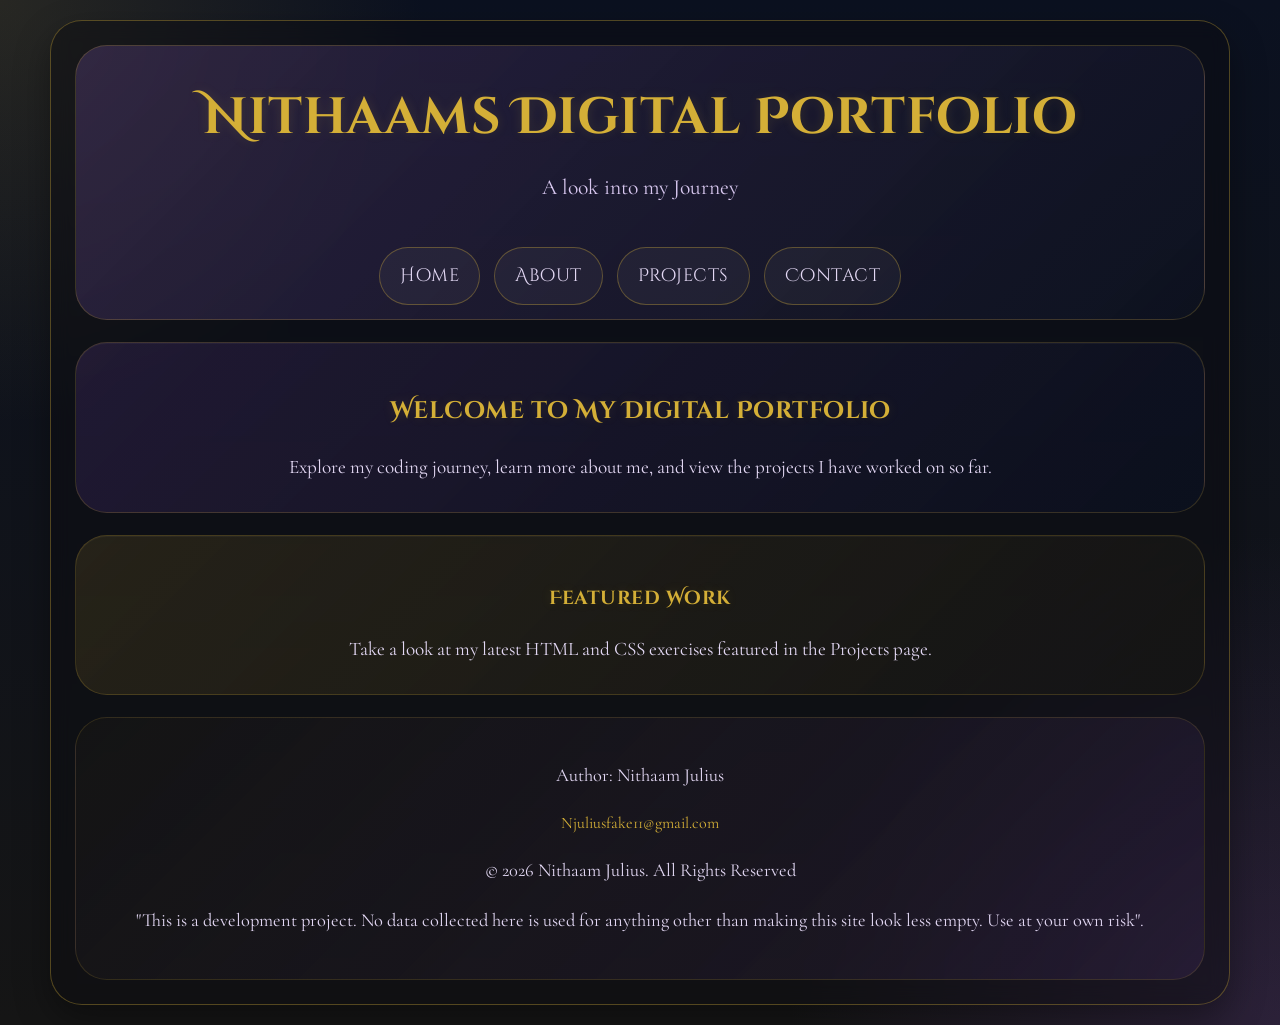
==== index.html @ 2e407b03 "initial commit" ====
<!doctype html>
<html lang="en">
  <head>
    <meta charset="UTF-8" />
    <meta name="viewport" content="width=device-width, initial-scale=1.0" />
    <link rel="stylesheet" href="/css/style.css" />
    <title>Nithaams Story</title>
  </head>
  <body id="Index-Body">
    <!-- Home Page -->
    <div id="Home-Page">
      <!-- Main Section of Page -->
      <header class="Main-Section">
        <main class="Main-Text">
          <h1 class="Main-Title">Nithaams Digital Portfolio</h1>
          <p>A look into my Journey</p>
        </main>

        <!-- Navigation Bar -->
        <nav class="Navbar">
          <ul class="Navbar-Content">
            <li><a href="index.html">Home</a></li>
            <li><a href="about.html">About</a></li>
            <li><a href="projects.html">Projects</a></li>
            <li><a href="contact.html">Contact</a></li>
          </ul>
        </nav>
      </header>

      <!-- Welcome Section -->
      <section class="Welcome-Section">
        <h2>Welcome to My Digital Portfolio</h2>
        <p>
          Explore my coding journey, learn more about me, and view the projects
          I have worked on so far.
        </p>
      </section>

      <!-- Featured Preview -->
      <section class="Featured-Section">
        <h3>Featured Work</h3>
        <p>
          Take a look at my latest HTML and CSS exercises featured in the
          Projects page.
        </p>
      </section>

      <!-- Footer -->
      <footer class="Footer-Content">
        <p>Author: Nithaam Julius</p>
        <a href="mailto:Njuliusfake11@gmail.com">Njuliusfake11@gmail.com</a>
        <p>© 2026 Nithaam Julius. All Rights Reserved</p>
        <p>
          "This is a development project. No data collected here is used for
          anything other than making this site look less empty. Use at your own
          risk".
        </p>
      </footer>
    </div>
  </body>
</html>
---- css/style.css ----
@import url("https://fonts.googleapis.com/css2?family=Cinzel+Decorative:wght@400;700&family=Cormorant+Garamond:wght@400;500;600;700&display=swap");

:root {
  --purple: #7b4bb7;
  --gold: #d4af37;
  --midnight: #0b1120;
  --lavender: #d8c8f0;
  --light-black: #151515;
  --soft-black: #1e1e1e;
  --card-bg: rgba(11, 17, 32, 0.88);
  --glass: rgba(255, 255, 255, 0.06);
  --border: rgba(212, 175, 55, 0.35);
  --text: #f4ebff;
  --muted: #e3d8f4;
  --shadow: 0 14px 35px rgba(0, 0, 0, 0.35);
  --shadow-hover: 0 18px 45px rgba(123, 75, 183, 0.28);
  --radius-xl: 32px;
  --radius-lg: 24px;
  --radius-md: 18px;
  --radius-pill: 999px;
  --transition: 0.35s ease;
}

html {
  scroll-behavior: smooth;
}

*,
*::before,
*::after {
  box-sizing: border-box;
}

body {
  margin: 0;
  font-family: "Cormorant Garamond", serif;
  color: var(--text);
  background:
    radial-gradient(circle at top, rgba(123, 75, 183, 0.25), transparent 28%),
    linear-gradient(180deg, var(--midnight), var(--light-black));
  min-height: 100vh;
  line-height: 1.7;
  overflow-x: hidden;
}

h1,
h2,
h3,
h4,
h5,
h6,
button,
nav a,
label {
  font-family: "Cinzel Decorative", serif;
  letter-spacing: 0.5px;
}

img {
  max-width: 100%;
  display: block;
}

a {
  color: inherit;
  text-decoration: none;
}

p,
li,
label {
  font-size: 1.15rem;
  color: var(--muted);
}

/* Background variations per page */
#Index-Body,
#About-Body {
  background:
    radial-gradient(
      circle at top left,
      rgba(212, 175, 55, 0.14),
      transparent 26%
    ),
    radial-gradient(
      circle at bottom right,
      rgba(123, 75, 183, 0.22),
      transparent 30%
    ),
    linear-gradient(180deg, var(--midnight), var(--light-black));
}

#Projects-Page,
#Contact-Form {
  background:
    radial-gradient(circle at top, rgba(216, 200, 240, 0.12), transparent 30%),
    linear-gradient(180deg, #100c1c, #151515);
}

/* Shared main containers */
#Home-Page,
#Projects-Page,
.About-Content,
#Contact-Form {
  width: min(1180px, calc(100% - 32px));
  margin: 20px auto;
  padding: 24px;
  border: 1px solid var(--border);
  border-radius: var(--radius-xl);
  background: rgba(12, 12, 16, 0.45);
  backdrop-filter: blur(10px);
  box-shadow: var(--shadow);
}

/* NAVIGATION */
.Navbar {
  width: 100%;
}

.Navbar-Content {
  list-style: none;
  display: flex;
  justify-content: center;
  flex-wrap: wrap;
  gap: 14px;
  padding: 0;
  margin: 0;
}

.Navbar-Content a {
  display: inline-block;
  padding: 12px 20px;
  border-radius: var(--radius-pill);
  border: 1px solid rgba(212, 175, 55, 0.35);
  background: rgba(255, 255, 255, 0.04);
  transition:
    transform var(--transition),
    background var(--transition),
    box-shadow var(--transition),
    color var(--transition);
}

.Navbar-Content a:hover,
.Navbar-Content a:focus-visible {
  transform: translateY(-3px) scale(1.03);
  background: rgba(212, 175, 55, 0.14);
  box-shadow: var(--shadow-hover);
  color: #fff;
}

/* HOME PAGE */
.Main-Section {
  display: grid;
  gap: 20px;
  justify-items: center;
  text-align: center;
  padding: 28px 20px 14px;
  border-radius: var(--radius-xl);
  background:
    linear-gradient(135deg, rgba(123, 75, 183, 0.22), rgba(11, 17, 32, 0.72)),
    rgba(255, 255, 255, 0.03);
  border: 1px solid rgba(212, 175, 55, 0.22);
}

.Main-Title,
#Projects-Page h2,
.Header-Section h1,
.Contact-Title,
.Welcome-Section h2,
.Featured-Section h3,
.Skills h3 {
  color: var(--gold);
  text-shadow: 0 0 12px rgba(212, 175, 55, 0.14);
}

.Main-Title {
  font-size: clamp(2.2rem, 4vw, 4rem);
  margin: 0;
}

.Main-Text p {
  margin-top: 8px;
  font-size: 1.35rem;
  color: var(--lavender);
}

.Welcome-Section,
.Featured-Section {
  margin-top: 22px;
  padding: 28px 24px;
  border-radius: var(--radius-xl);
  border: 1px solid rgba(212, 175, 55, 0.2);
  box-shadow: inset 0 1px 0 rgba(255, 255, 255, 0.04);
  text-align: center;
}

.Welcome-Section {
  background: linear-gradient(
    135deg,
    rgba(123, 75, 183, 0.18),
    rgba(11, 17, 32, 0.72)
  );
}

.Featured-Section {
  background: linear-gradient(
    135deg,
    rgba(212, 175, 55, 0.12),
    rgba(21, 21, 21, 0.78)
  );
}

.Welcome-Section p,
.Featured-Section p,
.Header-Section p {
  max-width: 760px;
  margin: 0 auto;
  font-size: 1.2rem;
}

/* ABOUT PAGE */
.About-Content {
  display: grid;
  gap: 22px;
}

.Header-Section,
.Image-Portion,
.Skills {
  padding: 24px;
  border-radius: var(--radius-xl);
  border: 1px solid rgba(212, 175, 55, 0.2);
}

.Header-Section {
  text-align: center;
  background: linear-gradient(
    135deg,
    rgba(11, 17, 32, 0.88),
    rgba(123, 75, 183, 0.2)
  );
}

.Image-Portion {
  display: flex;
  justify-content: center;
  align-items: center;
  background: linear-gradient(
    135deg,
    rgba(212, 175, 55, 0.08),
    rgba(255, 255, 255, 0.03)
  );
}

.Image-Portion img {
  width: min(100%, 420px);
  border-radius: 50%;
  border: 5px solid rgba(212, 175, 55, 0.5);
  box-shadow: var(--shadow);
  object-fit: cover;
  aspect-ratio: 1 / 1;
  transition:
    transform var(--transition),
    box-shadow var(--transition);
}

.Image-Portion img:hover {
  transform: scale(1.03) rotate(-1deg);
  box-shadow: var(--shadow-hover);
}

.Skills {
  background: linear-gradient(
    135deg,
    rgba(21, 21, 21, 0.88),
    rgba(123, 75, 183, 0.14)
  );
}

.Skills ul {
  margin: 12px 0 0;
  padding-left: 1.25rem;
}

.Skills li {
  margin: 10px 0;
}

/* PROJECTS PAGE */
#Projects-Page h2 {
  text-align: center;
  margin-top: 10px;
  font-size: clamp(2rem, 3vw, 3rem);
}

.Projects-Content {
  display: grid;
  grid-template-columns: repeat(auto-fit, minmax(240px, 1fr));
  gap: 20px;
  margin-top: 24px;
}

.Projects-Content > div {
  position: relative;
  padding: 18px;
  border-radius: var(--radius-xl);
  border: 1px solid rgba(212, 175, 55, 0.18);
  background: linear-gradient(
    180deg,
    rgba(11, 17, 32, 0.92),
    rgba(21, 21, 21, 0.88)
  );
  box-shadow: var(--shadow);
  min-height: 440px;
  perspective: 1400px;
  overflow: hidden;
  transition:
    transform var(--transition),
    box-shadow var(--transition),
    border-color var(--transition);
}

.Projects-Content > div:hover {
  transform: translateY(-6px);
  box-shadow: var(--shadow-hover);
  border-color: rgba(212, 175, 55, 0.4);
}

.Projects-Content h3 {
  font-size: 1.15rem;
  text-align: center;
  color: var(--lavender);
  min-height: 80px;
  margin: 0 0 12px;
}

/* Flip controls */
.Card-Toggle {
  position: absolute;
  opacity: 0;
  pointer-events: none;
}

.Flip-Btn {
  position: relative;
  z-index: 3;
  display: inline-flex;
  justify-content: center;
  align-items: center;
  width: fit-content;
  margin: 0 auto 14px;
  padding: 11px 20px;
  border: 1px solid rgba(212, 175, 55, 0.45);
  border-radius: var(--radius-pill);
  background: linear-gradient(
    135deg,
    rgba(123, 75, 183, 0.95),
    rgba(11, 17, 32, 0.95)
  );
  color: #fff;
  cursor: pointer;
  box-shadow: var(--shadow);
  transition:
    transform var(--transition),
    box-shadow var(--transition),
    background var(--transition),
    letter-spacing var(--transition);
}

.Flip-Btn:hover,
.Flip-Btn:focus-visible {
  transform: translateY(-3px) scale(1.03);
  box-shadow: var(--shadow-hover);
  background: linear-gradient(
    135deg,
    rgba(212, 175, 55, 0.95),
    rgba(123, 75, 183, 0.95)
  );
  letter-spacing: 1px;
}

/* Card flip */
.Card-Inner {
  position: relative;
  width: 100%;
  min-height: 330px;
  transform-style: preserve-3d;
  transition: transform 0.85s cubic-bezier(0.2, 0.7, 0.15, 1);
}

.Card-Face {
  position: absolute;
  inset: 0;
  backface-visibility: hidden;
  display: grid;
  place-items: center;
  gap: 14px;
  border-radius: var(--radius-lg);
}

.Card-Front {
  z-index: 2;
}

.Card-Back {
  transform: rotateY(180deg);
}

.Card-Toggle:checked ~ .Card-Inner {
  transform: rotateY(180deg);
}

.Front,
.Back {
  width: 100%;
  height: 260px;
  object-fit: cover;
  border-radius: var(--radius-lg);
  border: 1px solid rgba(255, 255, 255, 0.12);
  box-shadow: inset 0 0 0 1px rgba(212, 175, 55, 0.12);
}

/* CONTACT PAGE */
.Contact-Content {
  display: grid;
  gap: 14px;
  max-width: 760px;
  margin: 0 auto;
  padding: 28px;
  border-radius: var(--radius-xl);
  border: 1px solid rgba(212, 175, 55, 0.2);
  background: linear-gradient(
    135deg,
    rgba(11, 17, 32, 0.88),
    rgba(123, 75, 183, 0.12)
  );
}

.Contact-Content label {
  color: var(--gold);
  margin-top: 4px;
}

.Contact-Content input,
.Contact-Content select,
.Contact-Content textarea {
  width: 100%;
  padding: 14px 16px;
  border-radius: var(--radius-md);
  border: 1px solid rgba(212, 175, 55, 0.3);
  background: rgba(255, 255, 255, 0.05);
  color: var(--text);
  font-family: "Cormorant Garamond", serif;
  font-size: 1.05rem;
  outline: none;
  transition:
    border-color var(--transition),
    transform var(--transition),
    box-shadow var(--transition),
    background var(--transition);
}

.Contact-Content input:focus,
.Contact-Content select:focus,
.Contact-Content textarea:focus {
  border-color: var(--gold);
  box-shadow: 0 0 0 3px rgba(212, 175, 55, 0.14);
  background: rgba(255, 255, 255, 0.08);
}

.Contact-Content textarea {
  min-height: 140px;
  resize: vertical;
}

button {
  display: inline-flex;
  justify-content: center;
  align-items: center;
  width: fit-content;
  margin: 16px auto 0;
  padding: 11px 20px;
  border: 1px solid rgba(212, 175, 55, 0.45);
  border-radius: var(--radius-pill);
  background: linear-gradient(
    135deg,
    rgba(123, 75, 183, 0.95),
    rgba(11, 17, 32, 0.95)
  );
  color: #fff;
  cursor: pointer;
  box-shadow: var(--shadow);
  transition:
    transform var(--transition),
    box-shadow var(--transition),
    background var(--transition),
    letter-spacing var(--transition);
}

button:hover,
button:focus-visible {
  transform: translateY(-3px) scale(1.03);
  box-shadow: var(--shadow-hover);
  background: linear-gradient(
    135deg,
    rgba(212, 175, 55, 0.95),
    rgba(123, 75, 183, 0.95)
  );
  letter-spacing: 1px;
}

/* FOOTER */
.Footer-Content {
  margin-top: 22px;
  padding: 24px;
  text-align: center;
  border-radius: var(--radius-xl);
  background: linear-gradient(
    135deg,
    rgba(21, 21, 21, 0.95),
    rgba(123, 75, 183, 0.12)
  );
  border: 1px solid rgba(212, 175, 55, 0.16);
}

.Footer-Content a {
  color: var(--gold);
}

.Footer-Content a:hover {
  text-decoration: underline;
}

/* Hover animation accents */
@keyframes floatSoft {
  0%,
  100% {
    transform: translateY(0);
  }
  50% {
    transform: translateY(-4px);
  }
}

.Welcome-Section:hover,
.Featured-Section:hover,
.Header-Section:hover,
.Skills:hover,
.Contact-Content:hover {
  animation: floatSoft 2.5s ease-in-out infinite;
}

/* RESPONSIVE DESIGN */
@media (max-width: 900px) {
  #Home-Page,
  #Projects-Page,
  .About-Content,
  #Contact-Form {
    width: min(100% - 20px, 1180px);
    padding: 18px;
  }

  .Main-Section {
    padding: 22px 16px 12px;
  }

  .Projects-Content {
    grid-template-columns: repeat(auto-fit, minmax(220px, 1fr));
  }
}

@media (max-width: 640px) {
  .Navbar-Content {
    flex-direction: column;
    align-items: stretch;
  }

  .Navbar-Content a {
    width: 100%;
    text-align: center;
  }

  .Welcome-Section,
  .Featured-Section,
  .Header-Section,
  .Skills,
  .Contact-Content,
  .Footer-Content {
    padding: 20px 16px;
  }

  .Projects-Content > div {
    min-height: 410px;
  }

  .Front,
  .Back {
    height: 230px;
  }

  .Main-Title {
    font-size: 2rem;
  }
}
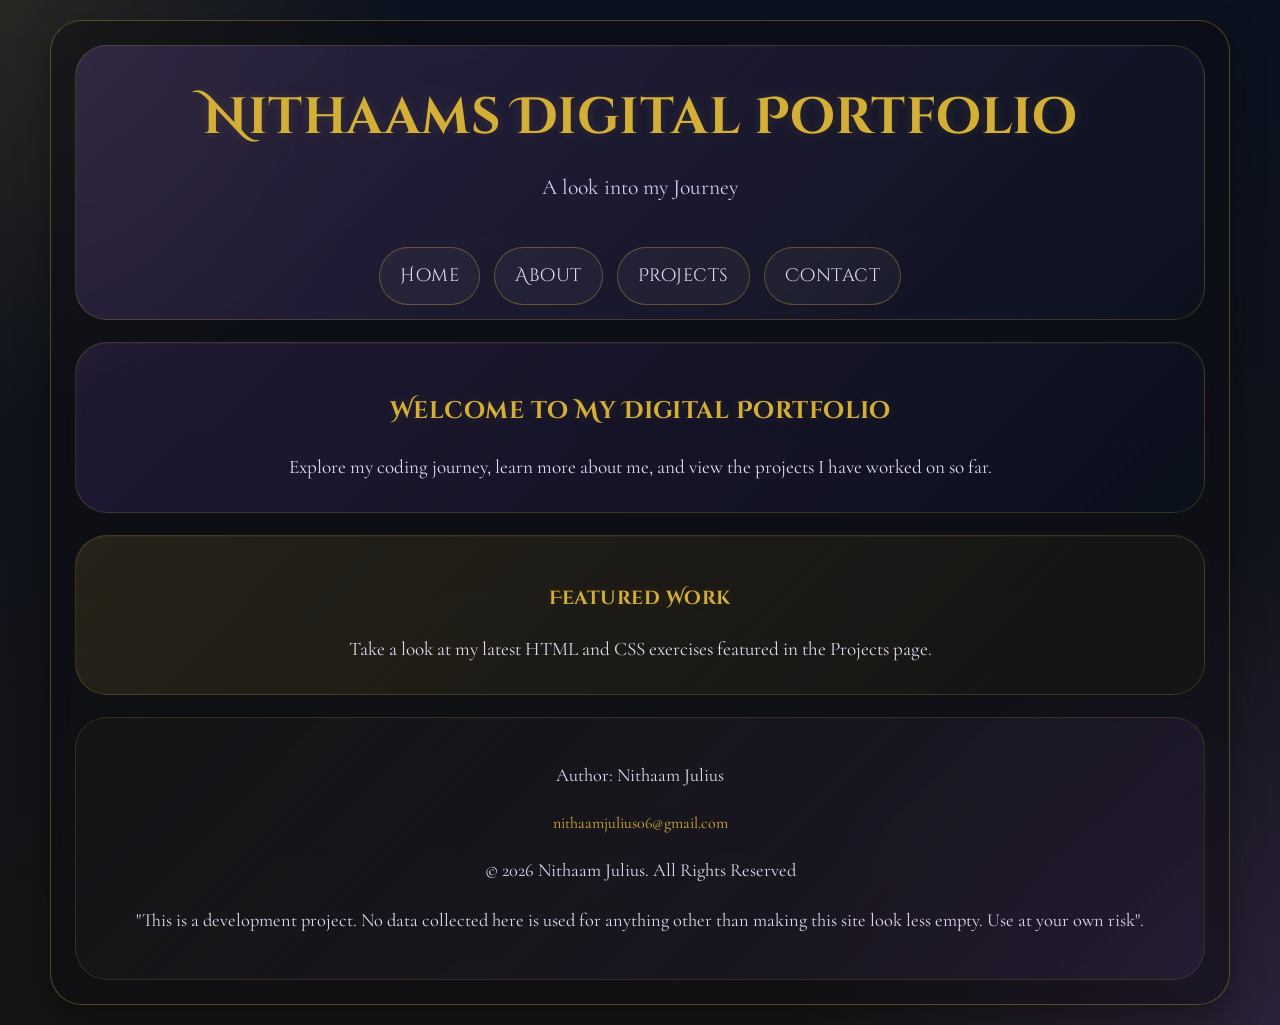
==== commit 3057e48b: "Update email address in footer" ====
--- a/index.html
+++ b/index.html
@@ -48,7 +48,7 @@
       <!-- Footer -->
       <footer class="Footer-Content">
         <p>Author: Nithaam Julius</p>
-        <a href="mailto:Njuliusfake11@gmail.com">Njuliusfake11@gmail.com</a>
+        <a href="mailto:nithaamjulius06@gmail.com">nithaamjulius06@gmail.com</a>
         <p>© 2026 Nithaam Julius. All Rights Reserved</p>
         <p>
           "This is a development project. No data collected here is used for
